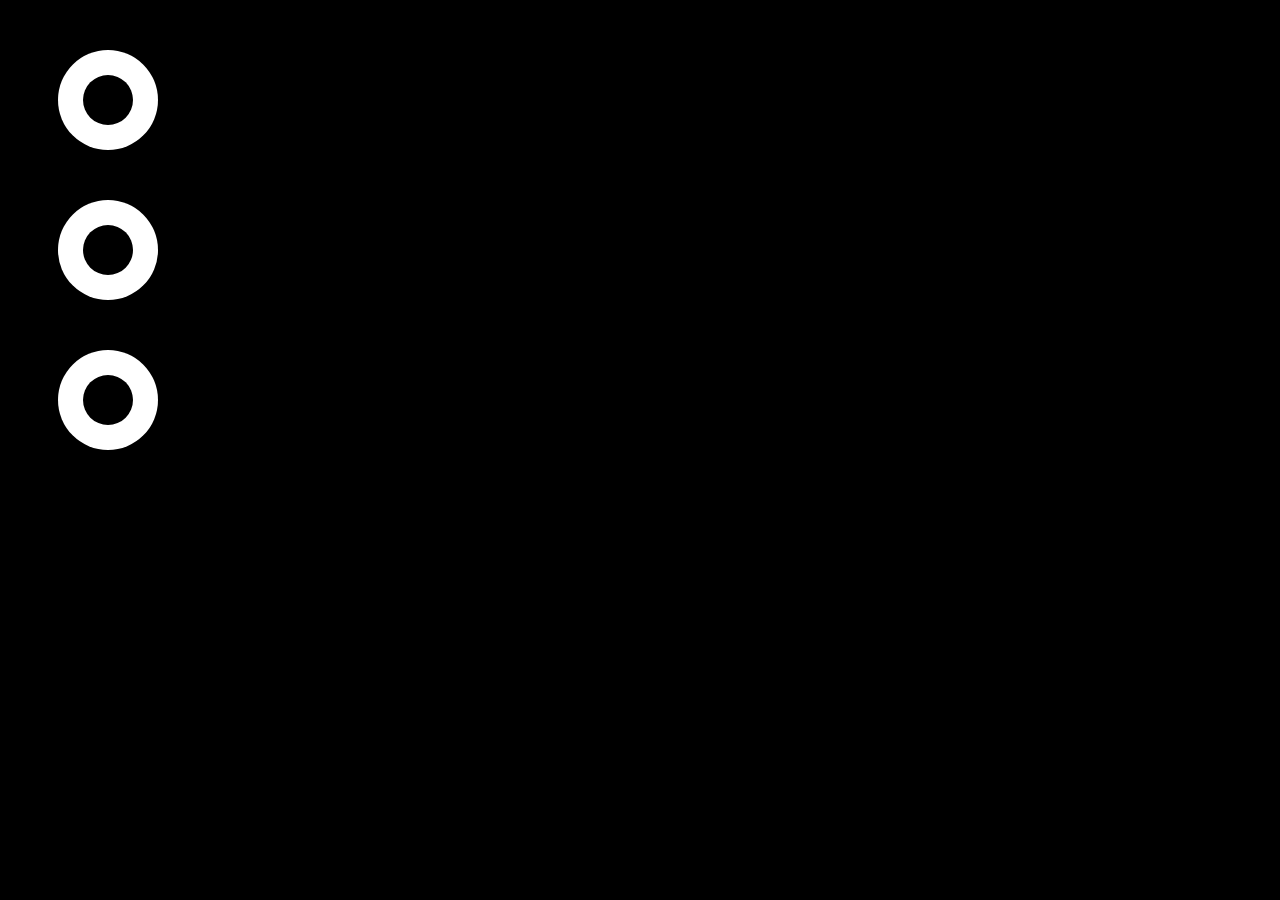
==== index.html @ 1ade9100 "refactor" ====
<!DOCTYPE html>
<html lang="en">

<head>
    <meta charset="UTF-8">
    <title>Wie volgt jou op het internet?</title>
    <meta content="width=device-width, initial-scale=1.0" name="viewport">
    <link href="style.css" rel="stylesheet">
    <script src="libraries/camvas.js"></script>
    <script src="libraries/pico.js"></script>
    <script src="libraries/lploc.js"></script>
    <script src="libraries/facetrack.js"></script>
</head>

<body>
<div id="overlay"></div>

<div class="eye" id="eye-1">
        <div class="ball"></div>
    </div>
    <div class="eye" id="eye-2">
        <div class="ball"></div>
    </div>
    <div class="eye" id="eye-3">
        <div class="ball"></div>
    </div>
    <canvas height=480 width=640></canvas>


<script src="script.mjs" type="module"></script>
</body>
</html>
---- style.css ----
body {
    background-color: black;
    transition: all;
}

canvas {
    display: none;
}

.eye {
    width: 100px;
    height: 100px;
    background: white;
    position: relative;
    margin: 50px;
    border-radius: 50%;

}

.ball {
    width: 50px;
    height: 50px;
    background: #000;
    position: absolute;
    top: 25px;
    left: 25px;
    border-radius: 50%;
    transition-duration: 100ms;
}

#overlay {
    position: absolute;
    top: 0;
    left: 0;
    width: 100%;
    height: 100%;
    background-color: black;
    opacity: 0;
    z-index: 9999;
}
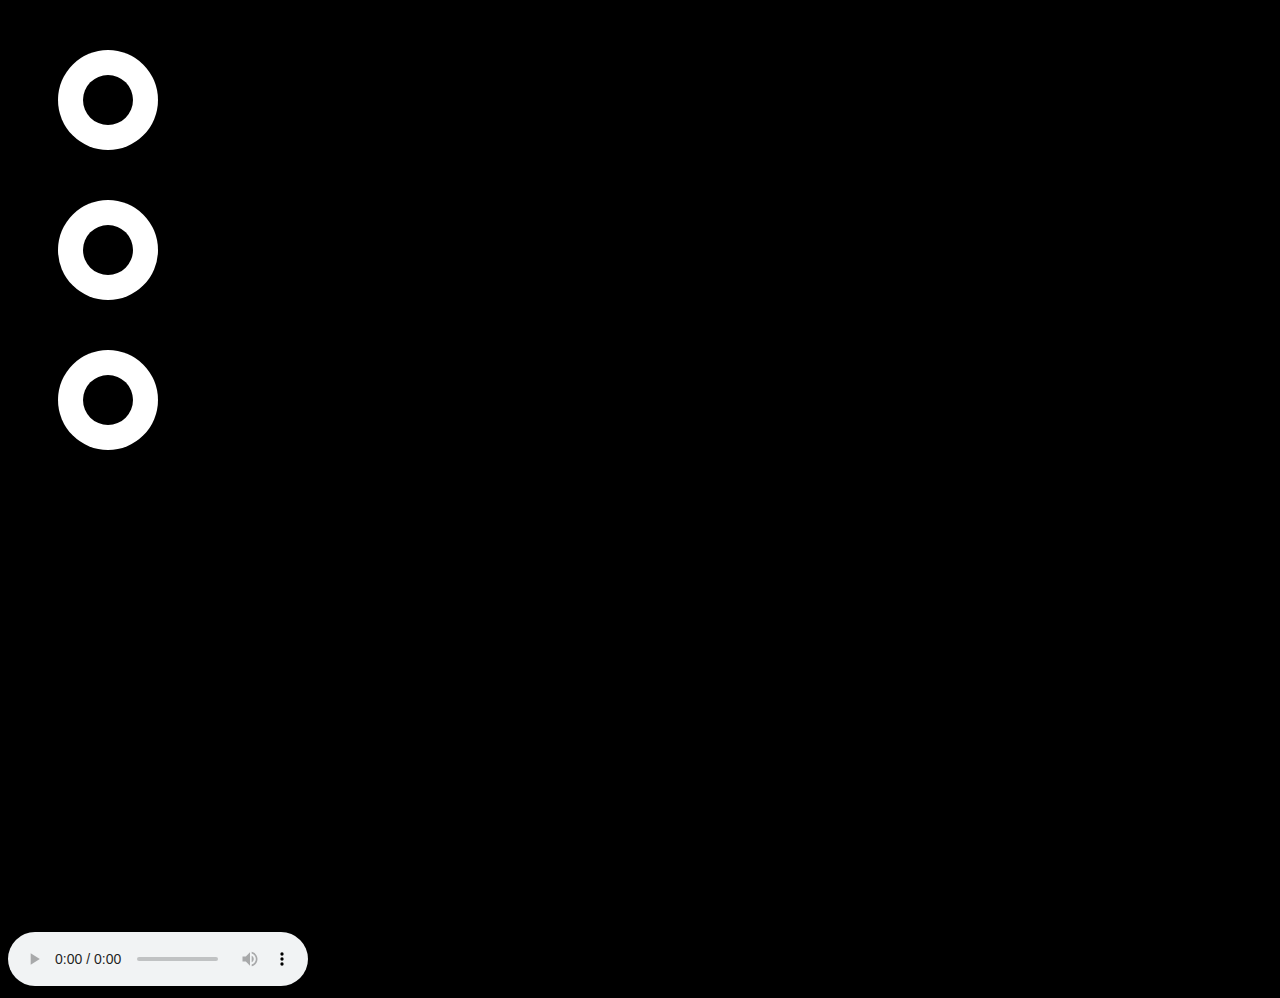
==== commit f25f269b: "update" ====
--- a/index.html
+++ b/index.html
@@ -6,26 +6,26 @@
     <title>Wie volgt jou op het internet?</title>
     <meta content="width=device-width, initial-scale=1.0" name="viewport">
     <link href="style.css" rel="stylesheet">
-    <script src="libraries/camvas.js"></script>
-    <script src="libraries/pico.js"></script>
-    <script src="libraries/lploc.js"></script>
-    <script src="libraries/facetrack.js"></script>
 </head>
 
 <body>
+
 <div id="overlay"></div>
 
 <div class="eye" id="eye-1">
-        <div class="ball"></div>
-    </div>
-    <div class="eye" id="eye-2">
-        <div class="ball"></div>
-    </div>
-    <div class="eye" id="eye-3">
-        <div class="ball"></div>
-    </div>
-    <canvas height=480 width=640></canvas>
+    <div class="ball"></div>
+</div>
 
+<div class="eye" id="eye-2">
+    <div class="ball"></div>
+</div>
+
+<div class="eye" id="eye-3">
+    <div class="ball"></div>
+</div>
+
+<br><br><br><br><br><br><br><br><br><br><br><br><br><br><br><br><br><br><br><br><br><br><br><br>
+<audio id="sound" src="sound/example.mp3" controls loop muted></audio>
 
 <script src="script.mjs" type="module"></script>
 </body>
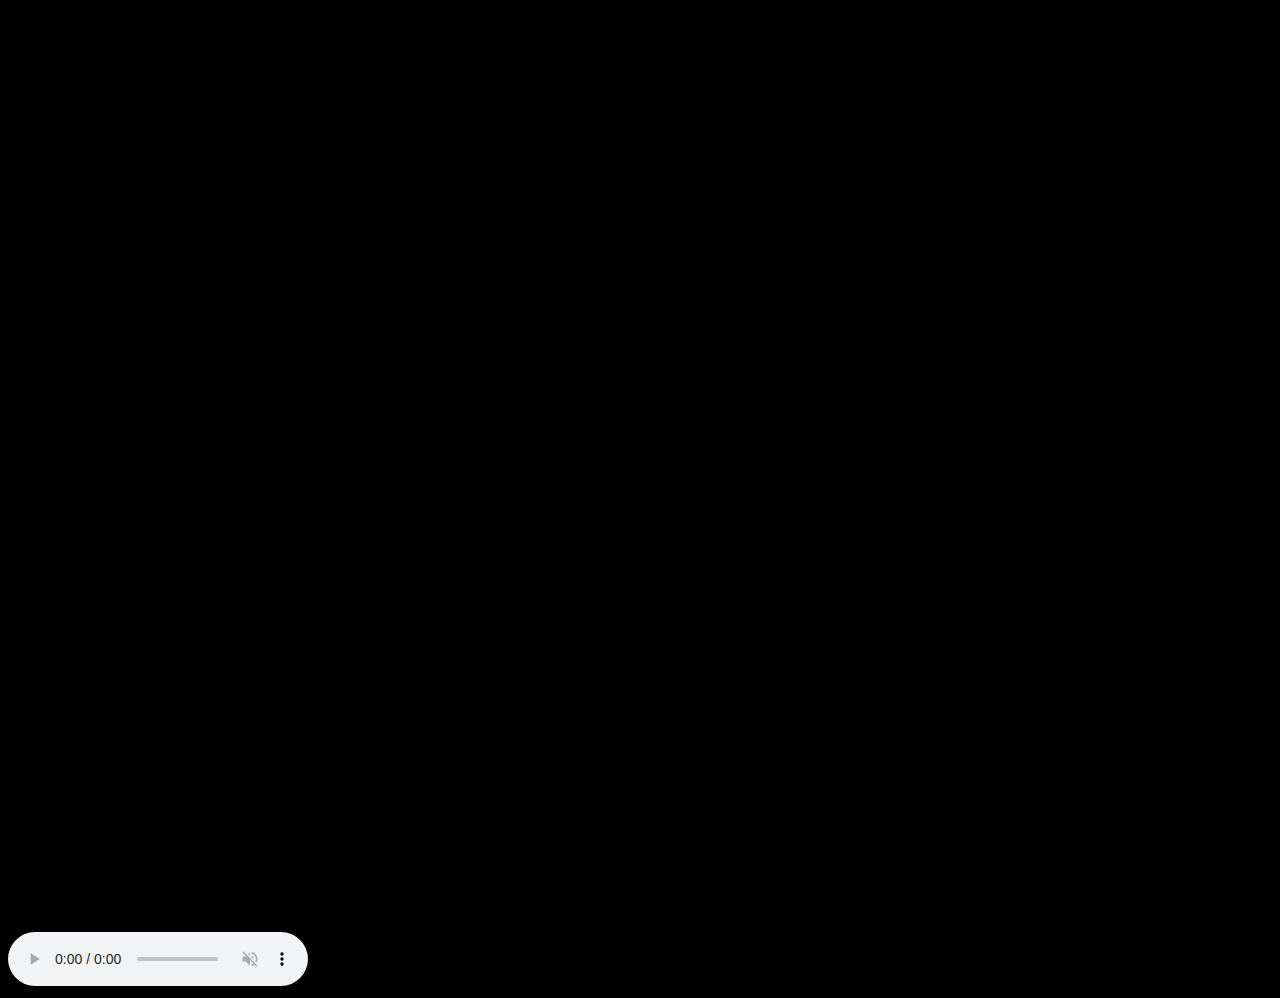
==== commit 93e4e34a: "refactor" ====
--- a/index.html
+++ b/index.html
@@ -27,6 +27,9 @@
 <br><br><br><br><br><br><br><br><br><br><br><br><br><br><br><br><br><br><br><br><br><br><br><br>
 <audio id="sound" src="sound/example.mp3" controls loop muted></audio>
 
+<script>
+    const kioskName = 'facebook';
+</script>
 <script src="script.mjs" type="module"></script>
 </body>
 </html>